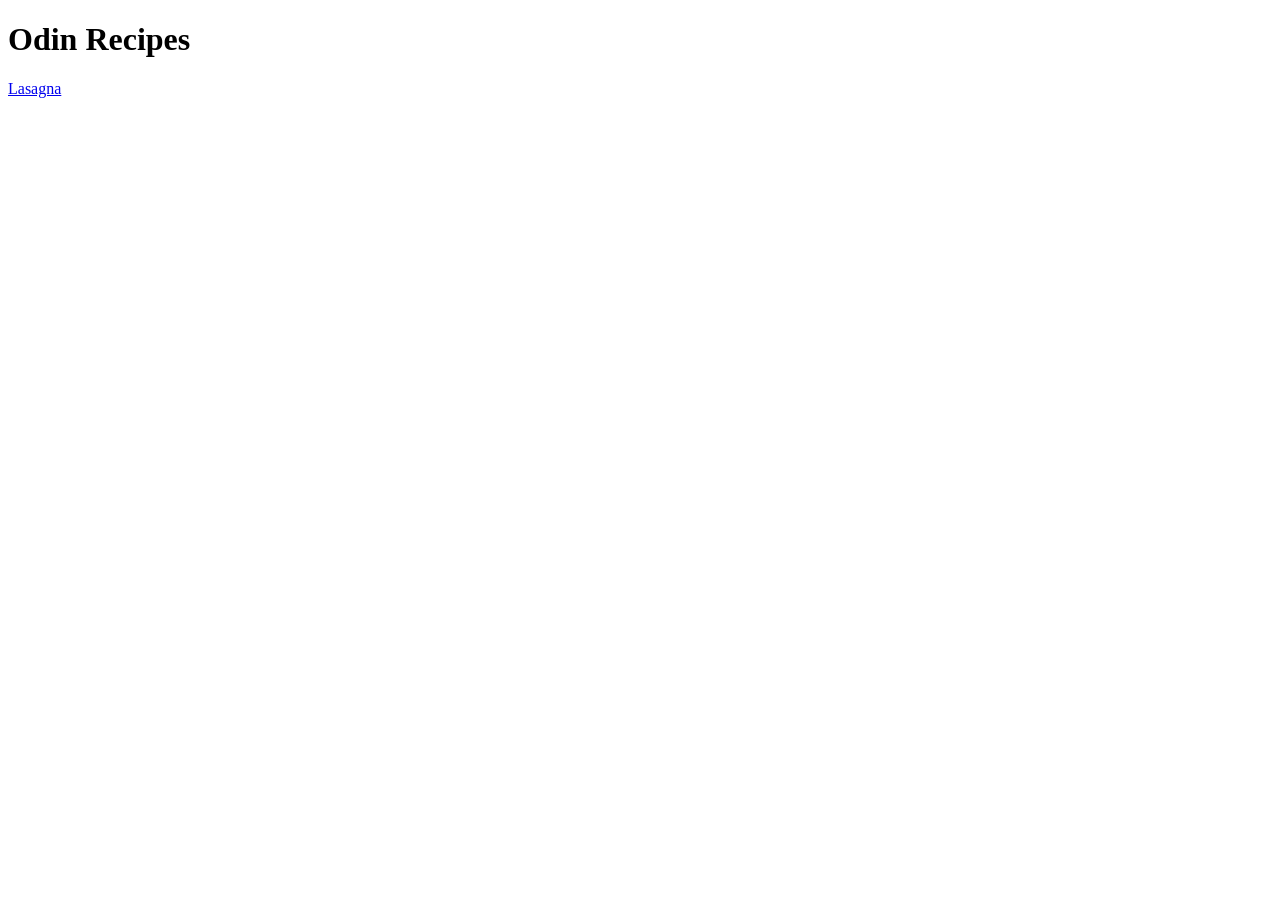
==== index.html @ 84dd2a22 "Done iteration 1 and 2 1: create initial strcuture 2: add recipe page link and link back to index.ht" ====
<!DOCTYPE html>
<html lang="en">
<head>
    <meta charset="UTF-8">
    <meta name="viewport" content="width=device-width, initial-scale=1.0">
    <title>Odin Recipes</title>
</head>
<body>
    <h1>Odin Recipes</h1>
    <a href="./recipes/lasagna.html" rel="noreferrer" target="_blank">Lasagna</a>
</body>
</html>
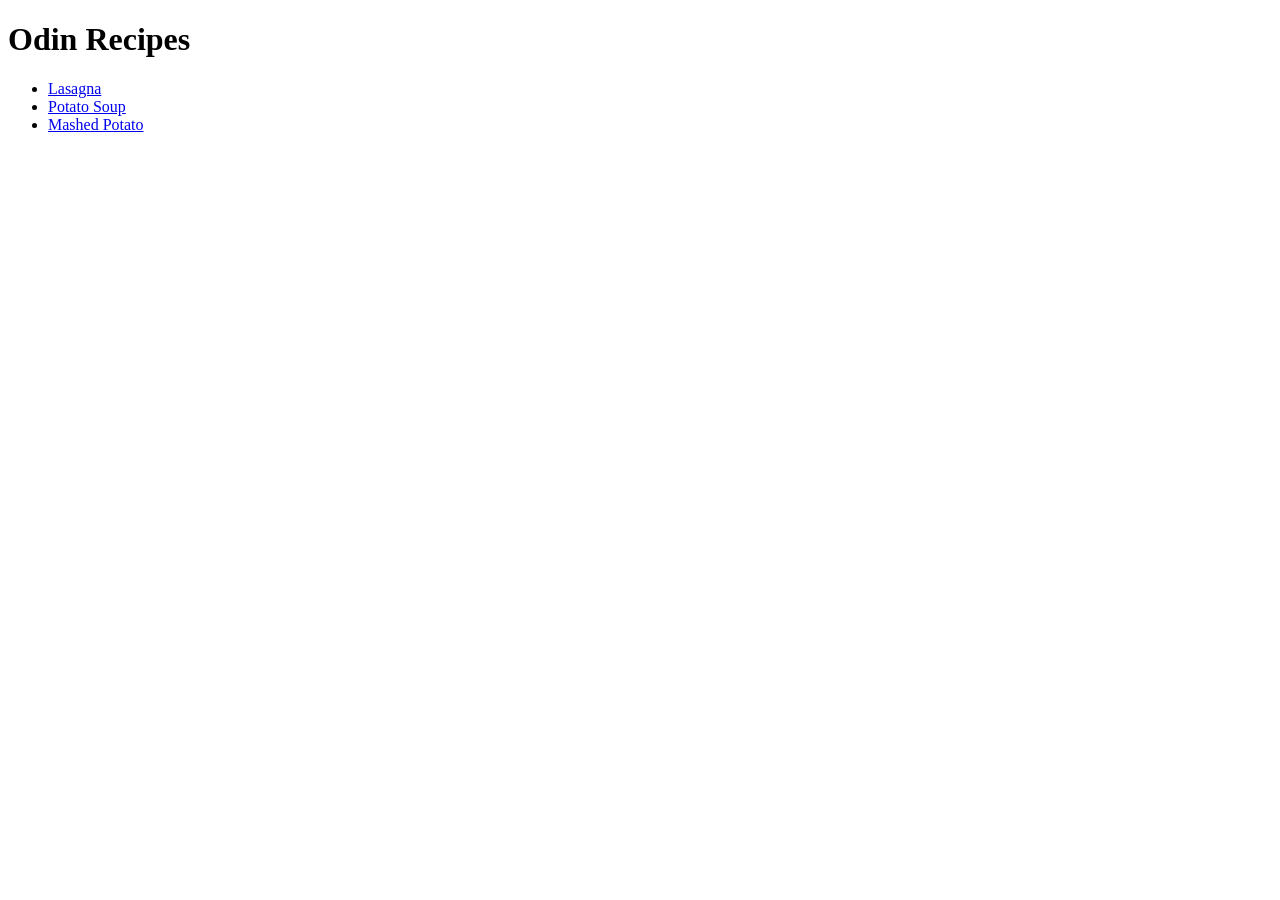
==== commit 1c257aeb: "Added 3 new recipes with content Used heading, link, img, ul, ol, li" ====
--- a/index.html
+++ b/index.html
@@ -7,6 +7,16 @@
 </head>
 <body>
     <h1>Odin Recipes</h1>
-    <a href="./recipes/lasagna.html" rel="noreferrer" target="_blank">Lasagna</a>
+    <ul>
+        <li>    
+            <a href="./recipes/lasagna.html" rel="noreferrer" target="_blank">Lasagna</a>
+        </li>
+        <li>
+            <a href="./recipes/potato-soup.html" rel="noreferrer" target="_blank">Potato Soup</a>
+        </li>
+        <li>
+            <a href="./recipes/mashed-potato.html" rel="noreferrer" target="_blank">Mashed Potato</a>
+        </li>
+    </ul>
 </body>
 </html>
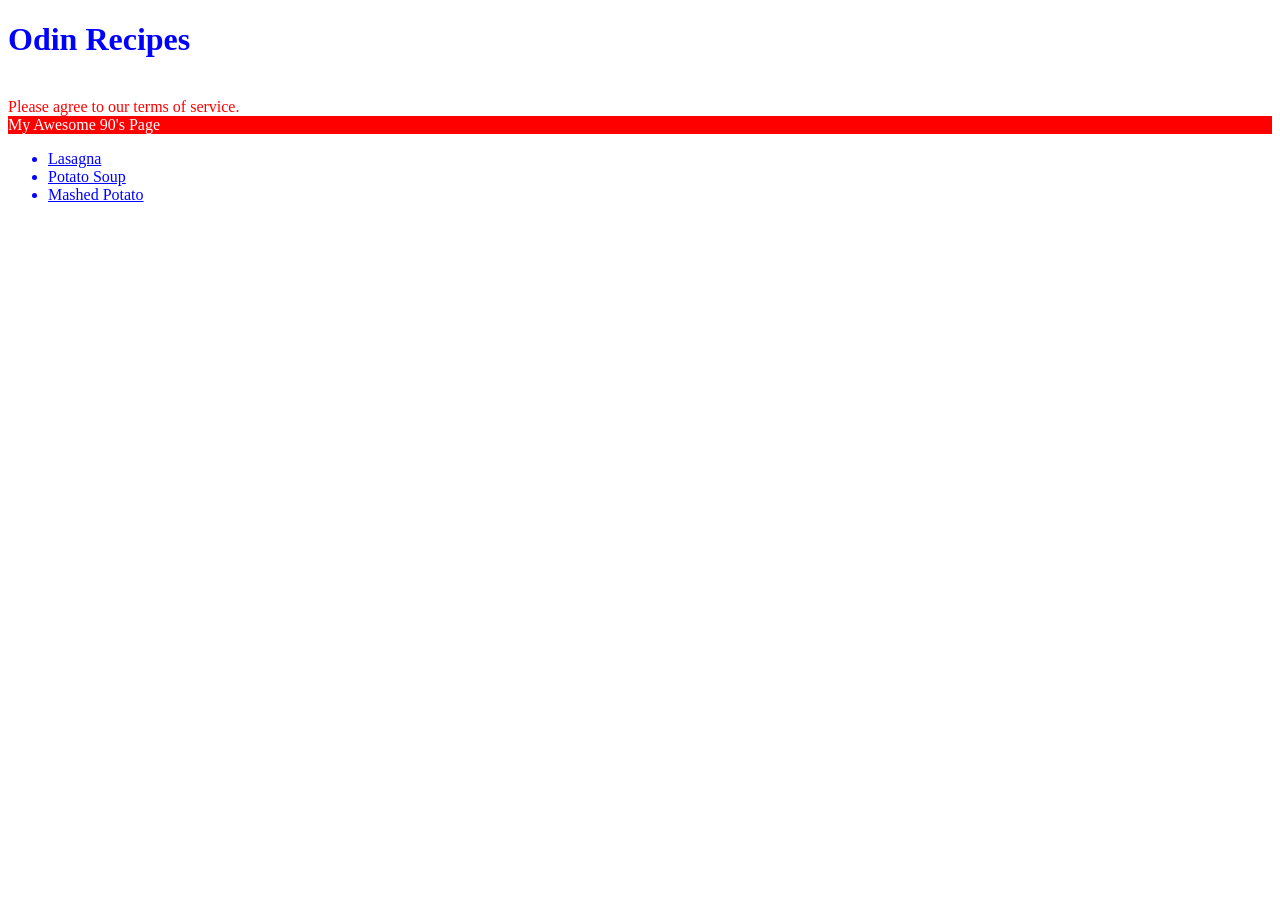
==== commit 819f8b3c: "updated styles.css and index.html" ====
--- a/index.html
+++ b/index.html
@@ -1,12 +1,16 @@
 <!DOCTYPE html>
 <html lang="en">
 <head>
+    <link rel="stylesheet" href="./styles.css">
     <meta charset="UTF-8">
     <meta name="viewport" content="width=device-width, initial-scale=1.0">
     <title>Odin Recipes</title>
 </head>
 <body>
     <h1>Odin Recipes</h1>
+    <div>Hello, World!</div>
+    <div class="alert-text">Please agree to our terms of service.</div>
+    <div id="title">My Awesome 90's Page</div>
     <ul>
         <li>    
             <a href="./recipes/lasagna.html" rel="noreferrer" target="_blank">Lasagna</a>
--- a/styles.css
+++ b/styles.css
@@ -0,0 +1,18 @@
+* {
+  color: blue;
+}
+
+
+div {
+  color: white;
+}
+
+#title{
+  background-color: red;
+}
+
+.alert-text {
+  color: red;
+}
+
+
